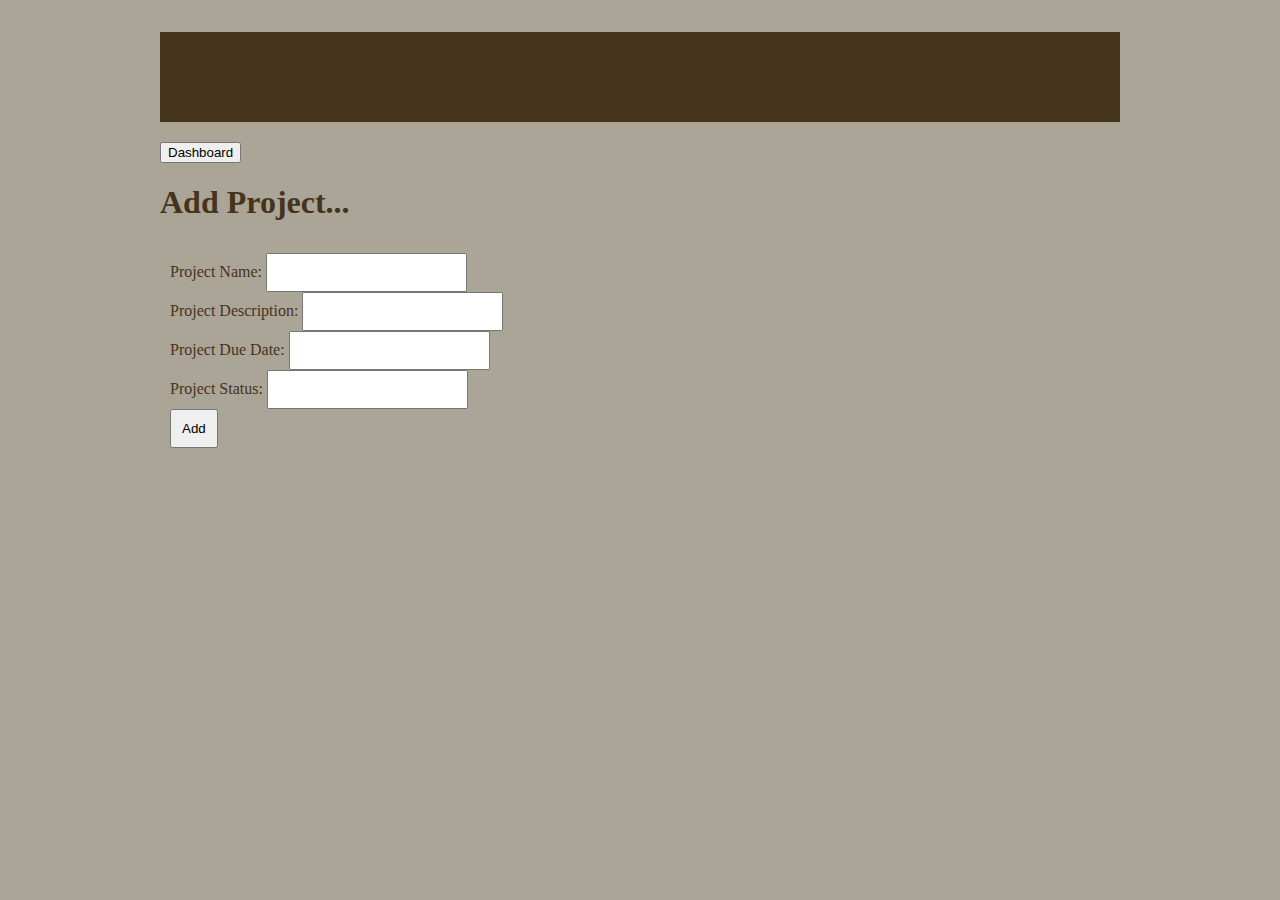
==== add.html @ e7cd16ea "Project Management app" ====
<!--Susan Todd 5-5-2014,Project Management  App, PWA-2 -->

 <!doctype html>  

<!--
	The only html element in the body is the container div
	Your code should load your page templates into the container
-->

<html lang="en">
<head>

	<meta charset="utf-8">
	<meta http-equiv="X-UA-Compatible" content="IE=edge,chrome=1">
	
	<title>My App|Add a Project </title>
	<meta name="description" content="">
	<meta name="author" content="">

	<link rel="shortcut icon" type="image/x-icon" href="images/favicon.ico">
	
	<!--  Mobile viewport optimized: j.mp/bplateviewport -->
	<meta name="viewport" content="width=device-width, initial-scale=1.0">
	
	<!-- CSS concatenated and minified via ant build script-->
	<link rel="stylesheet" href="css/style.css?v=1">
	<!-- end CSS-->
	
</head>

<body>
	<div id="wrapper">
		<div id=#content>
		<nav>


	

		<!--<img src="images/logo1.png"  width="100" height="100" alt="Logo of company">-->
		<img src="images/nav_bar.png"  width="960" height="90" alt="Logo of company">

	<p><input name="dashboardButton" 
			  type="button" 
			  class="masterTooltip" 
			  title="click to go to Dashboard Page"
			  id="dashboardButton" 
			  value="Dashboard" />
	</p>	


	<h1>Add Project...</h1>
	<div id="add">
    
			<form id="addForm">
				<label>Project Name:</label>
				<input name="projectName" 
						type="text"
						id="projectName"/><br>

			
				<label>Project Description:</label>
				<input name="projectName" 
						type="text"
						id="projectDescription"/><br>


				<label>Project Due Date:</label>
				<input name="projectName" 
						type="text"
						id="projectDueDate"/><br>


				<label>Project Status:</label>
				<input name="projectStatus" 
						type="text"
						id="projectDueDate"/><br>


				<input name="addBtn" 
						type="button"
						id="addBtn"
						value="Add"/><br>





</div><!--close content-->
</div><!--close wrapper-->

	<!-- jquery --><!--script tags go in this area-->
	<script src="//ajax.googleapis.com/ajax/libs/jquery/1.11.0/jquery.min.js"></script>
	<script type="text/javascript" src="js/jquery-1.11.1.min.js"></script>
	<!-- plugins -->
	
	<!-- main -->
	<script type="text/javascript" src="js/main.js"></script>
  
</body>
</html>
---- css/style.css ----
/*
 Susan Todd
 5-5-2014
 PWA-2
 */
 /*Colors

lt slate-- gray#708090
dk grey-- #A9a9a9
lt blue--#add8e6
lt steel blue--#b0c4de
wht smoke-#f5f5f5


olive-grey-background-color-#ABA597
base white-#edf2ee
lt taupe-#B4A085
taupe- #87765A
chocolate brown #45341b
drk taupe-#160606
green hover-#A1AC60  
lt rust hover-#f49440
rust-CTA-#CC6633
drk rust -#CC6633

drk olive-#003300 

 */
 /***********body****************/
 /*center the web page*/
#wrapper {
	    margin: 0 auto;
	    width: 960px;
	}
#content {
	    width: 100%;
	}
body{ 
	margin:2em;

	background-color: #ABA597;//olive-grey
	font-family:     Verdana, Arial, sans-serif;
	font-size:        1em;
	color :  #45341b;       ;//chocolate
	}


	
/*Header*/
header{
	width:960px;
}	
#nav{
	background:url(images/nav_bar.png);
	background-size: 100%, 100%;
	background-repeat:no-repeat;
}
/*inputs, buttons*/
.userid{
	width:760px;
	float:left;/*userid coosponds to the logoutbox below*/
}
.logoutbox{
	width:960px;
	float:right;
}

/*code for tool tip pop up*/
.tooltip{
	/*max-width:200px;*/
	display:none;
	position:absolute;/**/
	border: 1px solid #333;
	background-color:#000;/*black*/
	border-radius: 5px;  /*round edges*/
	padding:10px;
	color:#FFF;
	font-size:12px Arial;
}

/*Tabs- for accrodian*/
.mytabs{
	width:760px;
	background-color: #CCC;    /*black*/
	padding: 10px;
}

.tabs li{ 
	list-style:none;/*no bullets*/
	display:inline;/*makes the lists didsplay inline*/

}

.tabs a{/* these are the anchors on the tabs*/
	padding:5px 10px;

	/*display:inline-block; */   /*should make tabs be inline and block style*/
	display:inline-block;
	color:#FB0404;/*red*/
	text-decoration: none;
	background-color:#666;    /*grey*/

}

.tabs a.active{
	
	color:#FB0404;/*red*/
	background-color:#FFF; /*change background to white when tab is active*/ 
} 

/*-------Links-----------------------*/
a:link { 
	
		text-decoration:underline;
		text-decoration:none;
		color: #003300  ;
}/*unvisited link*/	

a:hover { color: #AFF704D  ;}/*lt green HOVER link*/
a:visited { color: #CC6633;  }/*drk rust isited link*/

/*_____headings-----------------------*/
h1{color:#45341b        ;}
h3 {
	
	color:  #54780e ;//green
	/*font-size: 4em;*/ ;
  }
 h2{
 	color:#54780e;//green
 	//color:#cb7f28;//orange
 } 

#cta{

	color:#cb7000;/*call to action orange*/
} 
#cta h2{
	color:#cb7000;/*call to action orange*/
} 
p{ 
  	word-wrap:break-word;
}
/*-------buttons-----------------------*/

#login{
	float:right;
}

#submit{
	margin: 5px;
	font-weight: bold;
	color:#CC6633;
	float:right;
}

/*-------modal-----------------------*/
#overlay{
	width: 100%;/*covers whole page*/
	height:100%;
	background:rgba(0,0,0,.5);
	position:absolute;/**/
	top:0;
	left:0;
	z-index:1000;/* bring to top of pg*/
	display:none;
}

#modal{
	width: 350;
	background:#CCC;
	box-shadow: 0 0 10px #000;
	border-radius: 10px;/*round cornners*/
	position:relative;/**/
	overflow:hidden;
	top:50%;
	left:50%;
	margin-top:-200px;
	margin-left: -200px; 
	z-index:1001;/*ipx over the top of the overlay */
	display:none;
}
#modal .header{
	background-color: #333;
	color:#FFF;
	padding:10px;
}
#modal p{
	margin:15px;
}
#modal .close{
	position: absolute;
	right:5px;
	top:5px;
	font-size: 16px;
	font-weight: bold;
	padding: 5px 10px;
	border: 1px solid #CCC;
	cursor: pointer;
	background-color: #F00;
}
form{
	padding:10px;
}
form input{
	padding:10px;	
}

.mystatus > input[type=radio]{
	display: none;
}
.input[type=radio] + img {
	cursor:pointer;
	border: 2px solid transparent;
}
input[type=radio]:checked + img{
	border:2px solid #F00;
}
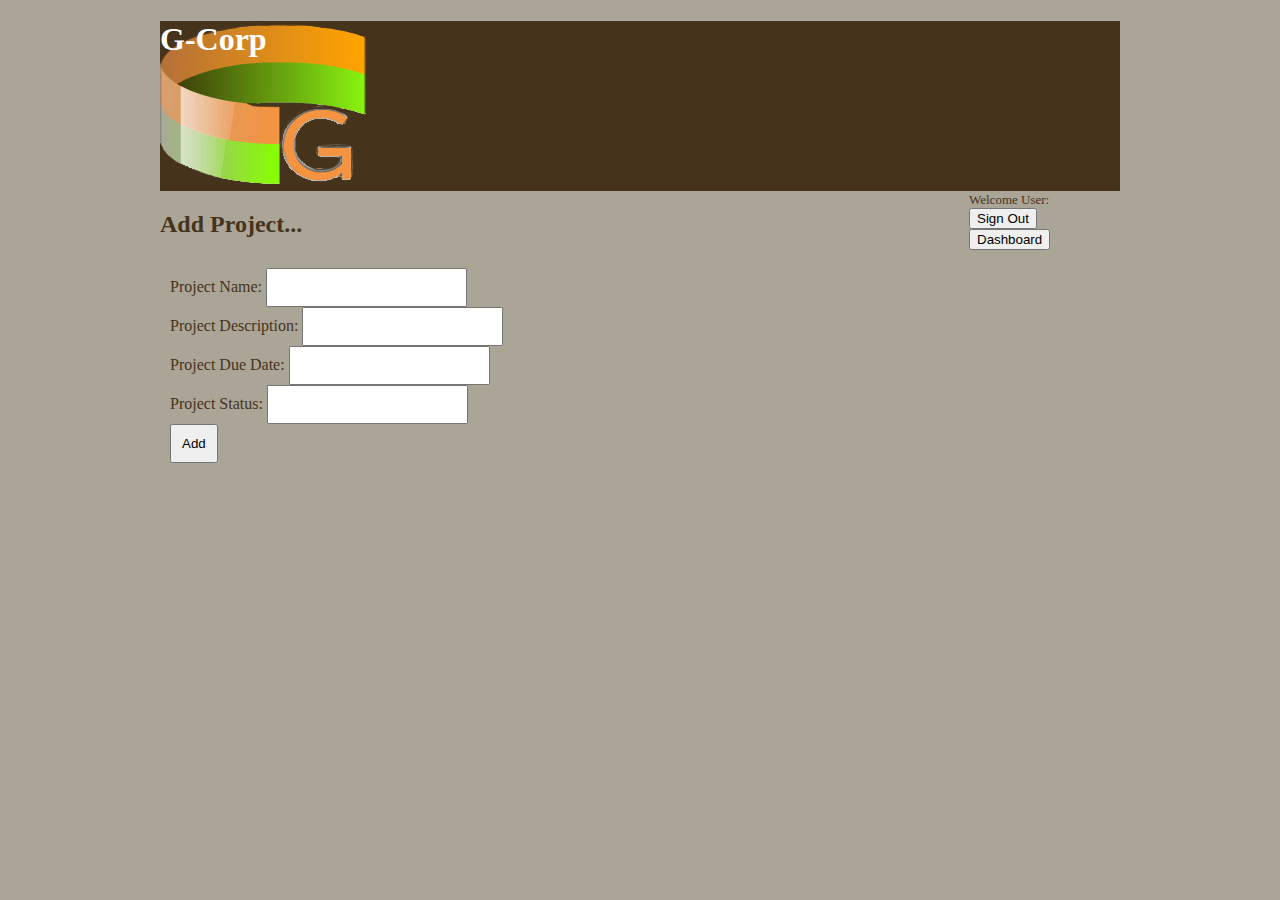
==== commit 84d1841b: "Saturday Cahnges" ====
--- a/add.html
+++ b/add.html
@@ -1,4 +1,4 @@
- <!--Susan Todd 5-5-2014,Project Management  App, PWA-2 -->
+ <!--Susan Todd 5-5-2014,Project Management  App, PWA-2  | add.html -->
 
  <!doctype html>  
 
@@ -27,18 +27,29 @@
 	<!-- end CSS-->
 	
 </head>
-
+<div id="wrapper">
 <body>
-	<div id="wrapper">
-		<div id=#content>
-		<nav>
+<header>
+	<h1>G-Corp</h1>
+	<div id="nav">
+	</div>
+</header><!--close header-->
 
 
-	
+<aside>
+	<div class="userid">Welcome User:</div><!--close div-->
 
-		<!--<img src="images/logo1.png"  width="100" height="100" alt="Logo of company">-->
-		<img src="images/nav_bar.png"  width="960" height="90" alt="Logo of company">
+	<div class="logoutbox">
+	   	<input name="logOut"
+	   		   class="masterTooltip" 
+			   title="click to log out"
+	   		   type="button"
+	   		   id="logOut"
+	   	       value="Sign Out"/>   
+	</div><!--close div-->
 
+
+	<!--link to dashboard/admin page-->
 	<p><input name="dashboardButton" 
 			  type="button" 
 			  class="masterTooltip" 
@@ -46,9 +57,13 @@
 			  id="dashboardButton" 
 			  value="Dashboard" />
 	</p>	
+</aside>
 
+<div id="content">
+	
 
-	<h1>Add Project...</h1>
+	<h2>Add Project...</h2>
+
 	<div id="add">
     
 			<form id="addForm">
@@ -73,7 +88,7 @@
 				<label>Project Status:</label>
 				<input name="projectStatus" 
 						type="text"
-						id="projectDueDate"/><br>
+						id="projectStatus"/><br>
 
 
 				<input name="addBtn" 
@@ -81,12 +96,10 @@
 						id="addBtn"
 						value="Add"/><br>
 
-
-
-
-
+	</div><!--close add-->					
 </div><!--close content-->
 </div><!--close wrapper-->
+
 
 	<!-- jquery --><!--script tags go in this area-->
 	<script src="//ajax.googleapis.com/ajax/libs/jquery/1.11.0/jquery.min.js"></script>
--- a/css/style.css
+++ b/css/style.css
@@ -2,6 +2,7 @@
  Susan Todd
  5-5-2014
  PWA-2
+ style.css
  */
  /*Colors
 
@@ -28,41 +29,59 @@
  */
  /***********body****************/
  /*center the web page*/
-#wrapper {
-	    margin: 0 auto;
-	    width: 960px;
-	}
-#content {
-	    width: 100%;
-	}
+/*center the pg*/
+#wrapper{
+		width:960px;
+	    margin:0 auto;	 
+}
+
 body{ 
-	margin:2em;
-
+	
 	background-color: #ABA597;//olive-grey
-	font-family:     Verdana, Arial, sans-serif;
-	font-size:        1em;
-	color :  #45341b;       ;//chocolate
-	}
-
-
-	
+	font-family: Verdana, Arial, sans-serif;
+	font-size:1em;
+	color: #45341b;/*chocolate*/
+}
 /*Header*/
 header{
+	background-color:#45341b;/*chocolate*/
+	background-image: url("../images/logo1.png");
+	background-repeat: no-repeat;
+	background-position: bottom margin-left;
 	width:960px;
-}	
+	height:170px;
+	
+	/*background-repeat:no-repeat;*/
+	/*background-color:#45341b ;/*chocolate*/
+}
+#content{
+	    width: 100%;
+	
+}	    	
 #nav{
-	background:url(images/nav_bar.png);
-	background-size: 100%, 100%;
-	background-repeat:no-repeat;
+	width:960px;
+	height:170px;
+	
 }
 /*inputs, buttons*/
+
+aside{
+	
+	 width: 150px;
+     font-size: 13px;
+     padding: 1px 1px 1px;
+     float:right;
+    
+ }   
+
 .userid{
 	width:760px;
+
 	float:left;/*userid coosponds to the logoutbox below*/
 }
 .logoutbox{
 	width:960px;
-	float:right;
+	float:left;
 }
 
 /*code for tool tip pop up*/
@@ -81,55 +100,56 @@
 /*Tabs- for accrodian*/
 .mytabs{
 	width:760px;
-	background-color: #CCC;    /*black*/
-	padding: 10px;
+	background-color:#CCC; /*grey*/
+	padding:20px;
 }
 
 .tabs li{ 
 	list-style:none;/*no bullets*/
 	display:inline;/*makes the lists didsplay inline*/
-
 }
 
 .tabs a{/* these are the anchors on the tabs*/
 	padding:5px 10px;
-
-	/*display:inline-block; */   /*should make tabs be inline and block style*/
+	 /*should make tabs be inline and block style*/
 	display:inline-block;
-	color:#FB0404;/*red*/
+	background-color:#666;/*grey*/
+	color:#FFF;/*shite*/
 	text-decoration: none;
-	background-color:#666;    /*grey*/
-
 }
 
 .tabs a.active{
-	
-	color:#FB0404;/*red*/
 	background-color:#FFF; /*change background to white when tab is active*/ 
-} 
-
-/*-------Links-----------------------*/
-a:link { 
-	
-		text-decoration:underline;
-		text-decoration:none;
-		color: #003300  ;
-}/*unvisited link*/	
-
-a:hover { color: #AFF704D  ;}/*lt green HOVER link*/
-a:visited { color: #CC6633;  }/*drk rust isited link*/
+	color:#000;/*black*/
+	
+} 
+
+/*-------Links-----------------------
 
 /*_____headings-----------------------*/
-h1{color:#45341b        ;}
-h3 {
-	
-	color:  #54780e ;//green
-	/*font-size: 4em;*/ ;
-  }
- h2{
- 	color:#54780e;//green
- 	//color:#cb7f28;//orange
- } 
+h1{color:#FFF;}/*white*/
+
+h2{
+	color:#45341b;/*chocolate brown*/
+	/*font-size: 4em ;*/
+ }
+h3{
+ 	color:#54780e;/*green*/
+ 	/*color:#cb7f28;orange*/
+} 
+.green{
+		color:#54780e;/*green*/
+
+}
+span{
+	color:#cb7f28;
+	font-weight: bolder;
+}
+h4{color:#cb7f28;}/*orange*/
+p{ 
+  	word-wrap:break-word;
+}
+/*-----CTA--------------------------*/
 
 #cta{
 
@@ -138,20 +158,33 @@
 #cta h2{
 	color:#cb7000;/*call to action orange*/
 } 
-p{ 
-  	word-wrap:break-word;
-}
+
 /*-------buttons-----------------------*/
 
 #login{
 	float:right;
+	font-weight: bolder;
 }
 
 #submit{
 	margin: 5px;
-	font-weight: bold;
-	color:#CC6633;
+	font-weight: bolder;
+	color:#CC6633;/*orange*/
+	
+}
+#reg{
+	display:inline-block;
 	float:right;
+}
+#col1{
+	display:block;
+	display:left;
+}
+#col2{
+	display:block;
+	float:right;
+	
+	
 }
 
 /*-------modal-----------------------*/
@@ -167,7 +200,7 @@
 }
 
 #modal{
-	width: 350;
+	width: 350px; /*forgot the px on htis line and it made the modal not have a right side*/
 	background:#CCC;
 	box-shadow: 0 0 10px #000;
 	border-radius: 10px;/*round cornners*/
